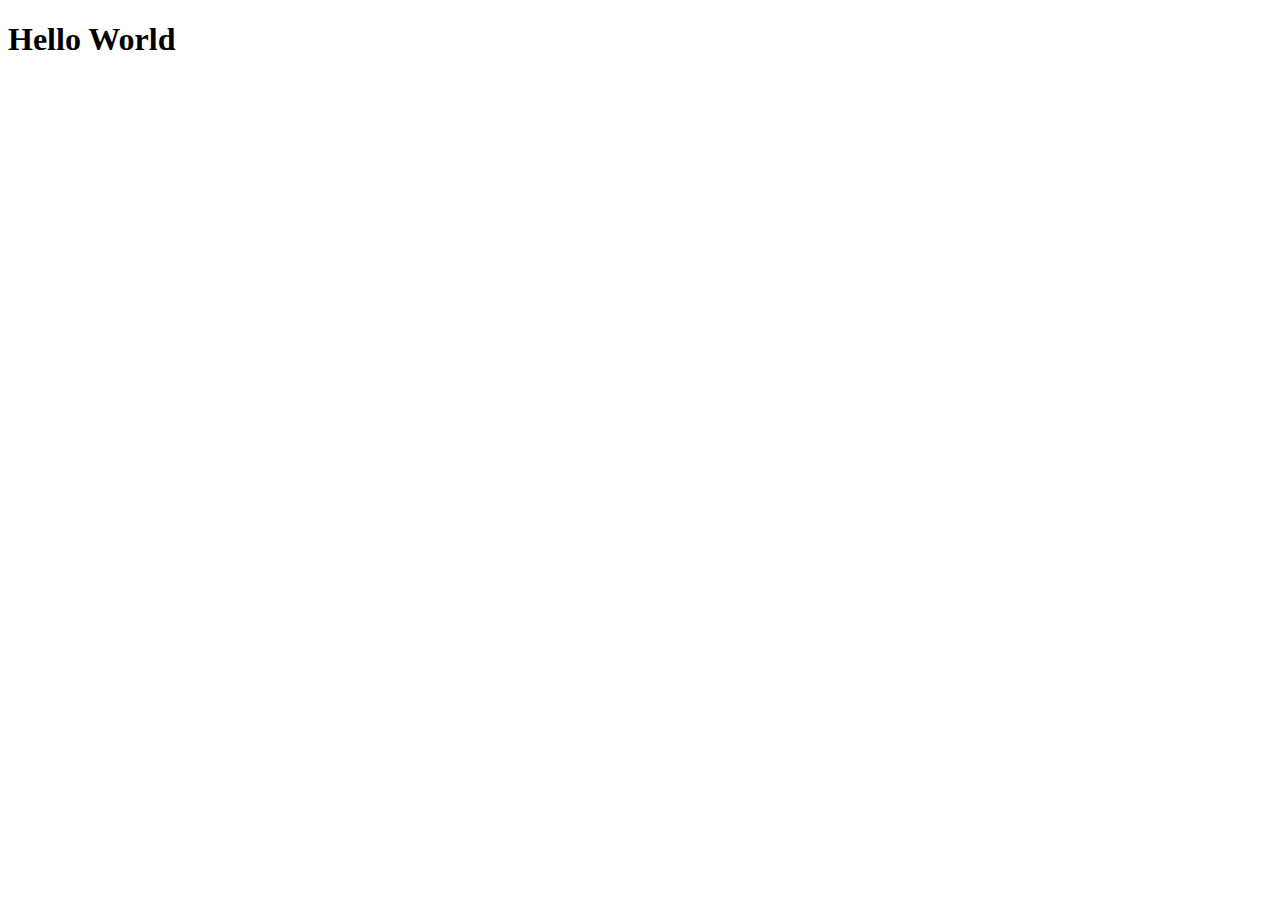
==== index.html @ a5dd60ff "Commit 00" ====
<!DOCTYPE html>
<html lang="en">
<head>
    <meta charset="UTF-8">
    <meta name="viewport" content="width=device-width, initial-scale=1.0">
    <title>Lesson 1</title>
</head>
<body>
    <h1>Hello World</h1>
</body>
</html>
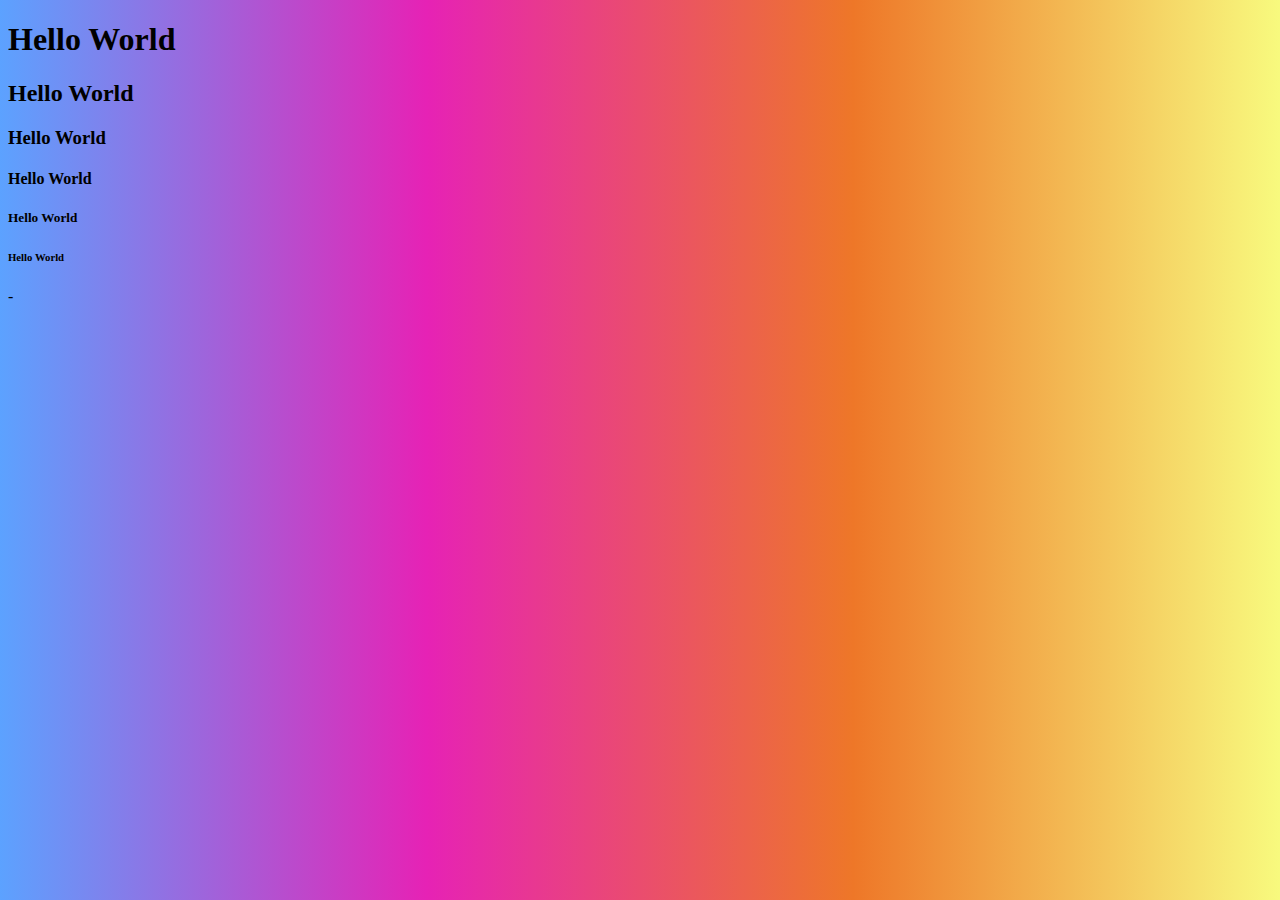
==== commit 64a6dc00: "Commit 01" ====
--- a/index.html
+++ b/index.html
@@ -1,11 +1,20 @@
 <!DOCTYPE html>
 <html lang="en">
-<head>
-    <meta charset="UTF-8">
-    <meta name="viewport" content="width=device-width, initial-scale=1.0">
-    <title>Lesson 1</title>
-</head>
-<body>
-    <h1>Hello World</h1>
-</body>
-</html>+    <head>
+        <meta charset="UTF-8">
+        <meta name="viewport" content="width=device-width, initial-scale=1.0">
+        <title>Lesson 1</title>
+        <style> 
+        /*global config for body*/
+        body{ background-image: linear-gradient(to right, rgb(92, 162, 255), rgb(230, 34, 181), rgb(238, 119, 40), rgb(248, 250, 126));} </style>
+    </head>
+
+    <body>
+        <h1>Hello World</h1>
+        <h2>Hello World</h2>
+        <h3>Hello World</h3>
+        <h4>Hello World</h4>
+        <h5>Hello World</h5>
+        <h6>Hello World</h6>
+    </body>
+</html>-